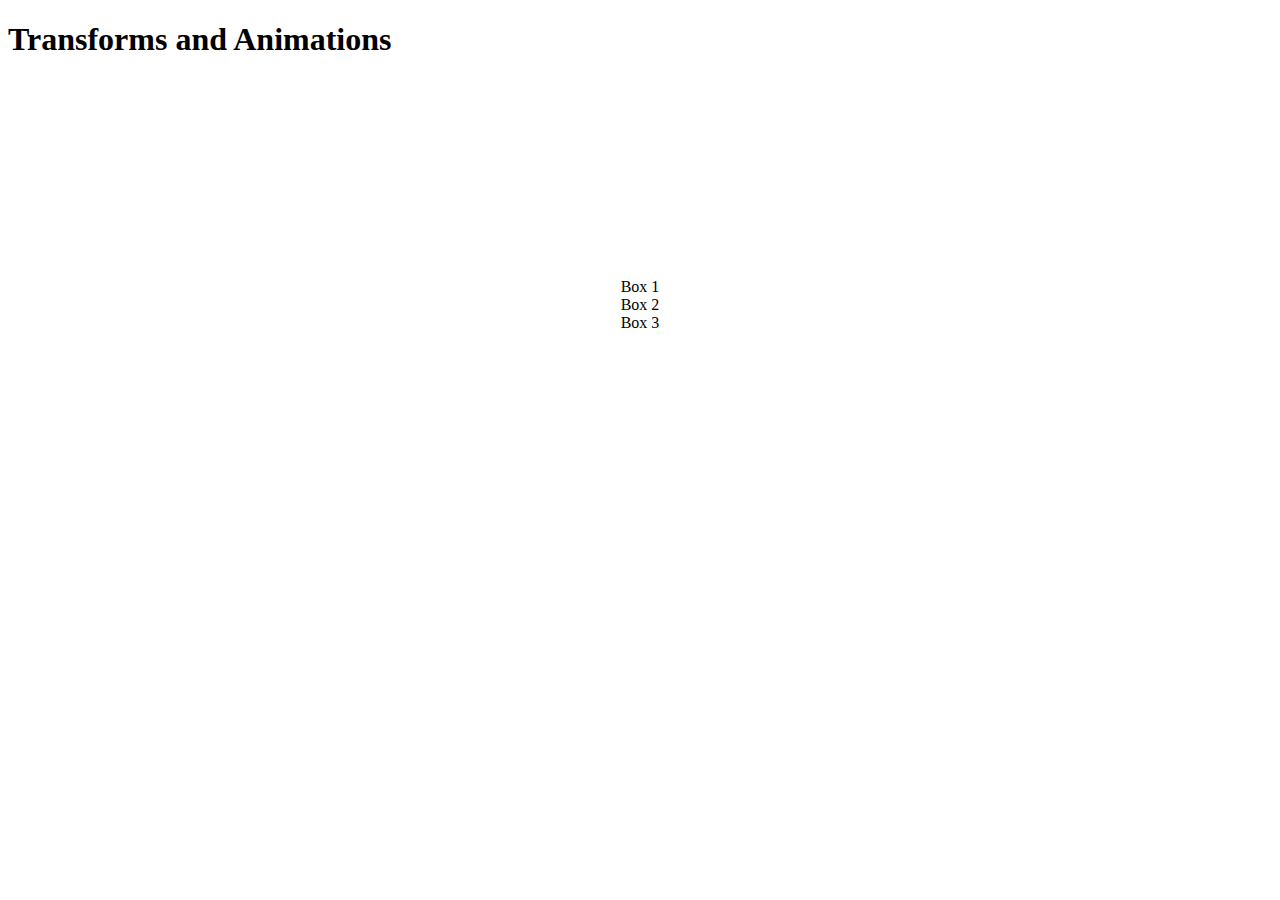
==== index.html @ ba64ed86 "added" ====
<!DOCTYPE html>
<html lang="en">
<head>
  <meta charset="UTF-8">
  <meta name="viewport" content="width=device-width, initial-scale=1.0">
  <title>Transforms and Animations and Responsive</title>


  <link rel="stylesheet" href="/style.css">

  <link rel="stylesheet" href="./css/transfom.css">
</head>
<body>

  <h1 class="flex">Transforms and Animations</h1>


  <div class="flex-container">
    <div class="box">Box 1</div>
    <div class="box">Box 2</div>
    <div class="box">Box 3</div>
  </div>




</body>
</html>
---- style.css ----
.flex {
  display: flex;
}

.flex-container {
  display: flex;
  flex-direction: column;
  align-items: center;
  justify-content: center;
  height: 50vh;
}

.flex-item { 
  padding: 20px;
  text-align: center;
  font-size: 30px;
}
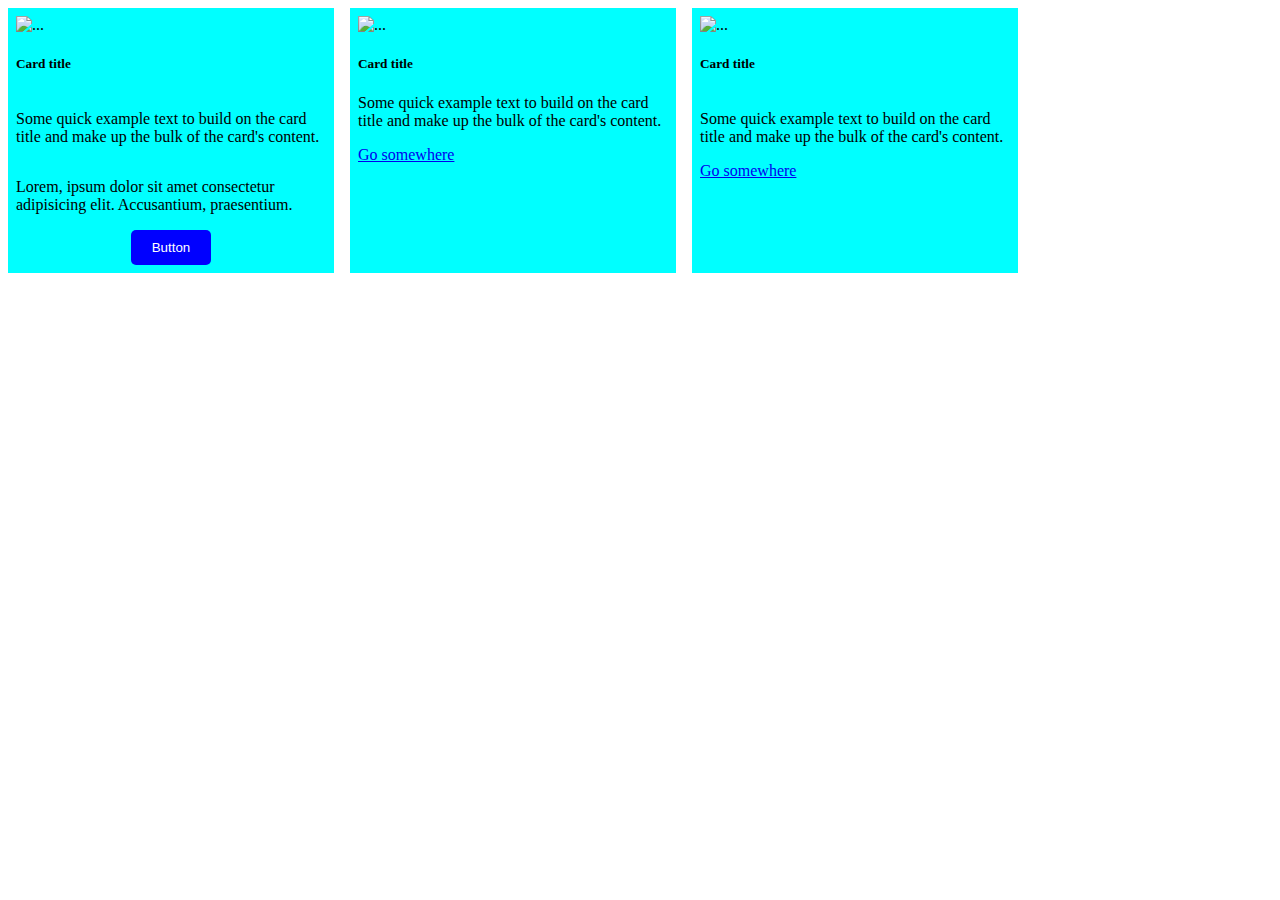
==== commit bc3b795a: "Add files via upload" ====
--- a/index.html
+++ b/index.html
@@ -1,28 +1,79 @@
-<!DOCTYPE html>
-<html lang="en">
-<head>
-  <meta charset="UTF-8">
-  <meta name="viewport" content="width=device-width, initial-scale=1.0">
-  <title>Transforms and Animations and Responsive</title>
-
-
-  <link rel="stylesheet" href="/style.css">
-
-  <link rel="stylesheet" href="./css/transfom.css">
-</head>
-<body>
-
-  <h1 class="flex">Transforms and Animations</h1>
-
-
-  <div class="flex-container">
-    <div class="box">Box 1</div>
-    <div class="box">Box 2</div>
-    <div class="box">Box 3</div>
-  </div>
-
-
-
-
-</body>
+<!DOCTYPE html>
+<html lang="en">
+
+<head>
+  <meta charset="UTF-8">
+  <meta name="viewport" content="width=device-width, initial-scale=1.0">
+  <title>Cards</title>
+
+  <style>
+    .cards {
+      display: flex;
+      gap: 1rem;
+
+    }
+
+    .card {
+      padding: 8px;
+      width: 310px;
+      background-color: aqua;
+      display: flex;
+      flex-direction: column;
+    }
+
+    .card button {
+
+      width: 5rem;
+
+      background-color: blue;
+      color: white;
+      
+      padding: 10px;
+      border: none;
+      border-radius: 5px;
+      cursor: pointer;
+    }
+
+    .button-div {
+      margin: auto;
+    }
+  </style>
+</head>
+
+<body>
+  <div class="cards">
+    <div class="card">
+      <img src="https://picsum.photos/300/200" class="card-img-top" alt="...">
+      <h5 class="card-title">Card title</h5>
+      <p class="card-text">Some quick example text to build on the card title and make up the bulk of the card's
+        content.</p>
+        <p>Lorem, ipsum dolor sit amet consectetur adipisicing elit. Accusantium, praesentium.</p>
+        <div class="button-div"><button>Button</button></div>
+    </div>
+
+    <div class="card">
+      <img src="https://picsum.photos/300/200" class="card-img-top" alt="...">
+      <div class="card-body">
+        <h5 class="card-title">Card title</h5>
+        <p class="card-text">Some quick example text to build on the card title and make up the bulk of the card's
+          content.</p>
+        <a href="#" class="btn btn-primary">Go somewhere</a>
+      </div>
+    </div>
+
+    <div class="card">
+      <img src="https://picsum.photos/300/200" class="card-img-top" alt="...">
+
+        <h5 class="card-title">Card title</h5>
+        <p class="card-text">Some quick example text to build on the card title and make up the bulk of the card's
+          content.</p>
+        <a href="#" class="btn btn-primary">Go somewhere</a>
+      
+    </div>
+    <!-- Add more cards here -->
+
+  </div>
+
+</body>
+
 </html>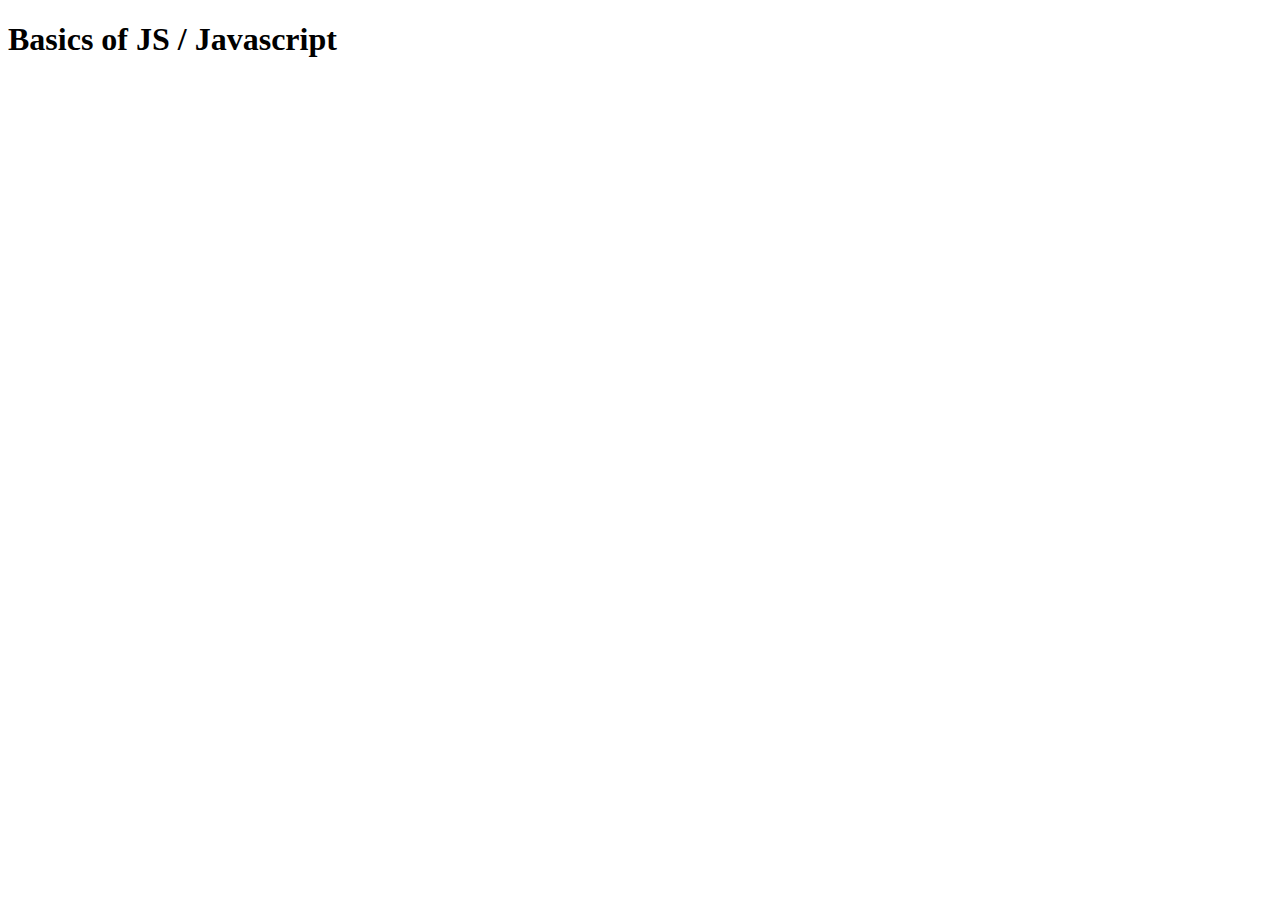
==== commit a45fe8c9: "Add files via upload" ====
--- a/index.html
+++ b/index.html
@@ -1,79 +1,22 @@
 <!DOCTYPE html>
 <html lang="en">
-
 <head>
   <meta charset="UTF-8">
   <meta name="viewport" content="width=device-width, initial-scale=1.0">
-  <title>Cards</title>
+  <title>Basics of JS / Javascript</title>
 
-  <style>
-    .cards {
-      display: flex;
-      gap: 1rem;
+  <link rel="stylesheet" href="/style.css">
 
-    }
+</head>
+<body>
+  <header></header>
+  <main>
 
-    .card {
-      padding: 8px;
-      width: 310px;
-      background-color: aqua;
-      display: flex;
-      flex-direction: column;
-    }
+    <h1>Basics of JS / Javascript</h1>
 
-    .card button {
+  </main>
+  <footer></footer>
 
-      width: 5rem;
-
-      background-color: blue;
-      color: white;
-      
-      padding: 10px;
-      border: none;
-      border-radius: 5px;
-      cursor: pointer;
-    }
-
-    .button-div {
-      margin: auto;
-    }
-  </style>
-</head>
-
-<body>
-  <div class="cards">
-    <div class="card">
-      <img src="https://picsum.photos/300/200" class="card-img-top" alt="...">
-      <h5 class="card-title">Card title</h5>
-      <p class="card-text">Some quick example text to build on the card title and make up the bulk of the card's
-        content.</p>
-        <p>Lorem, ipsum dolor sit amet consectetur adipisicing elit. Accusantium, praesentium.</p>
-        <div class="button-div"><button>Button</button></div>
-    </div>
-
-    <div class="card">
-      <img src="https://picsum.photos/300/200" class="card-img-top" alt="...">
-      <div class="card-body">
-        <h5 class="card-title">Card title</h5>
-        <p class="card-text">Some quick example text to build on the card title and make up the bulk of the card's
-          content.</p>
-        <a href="#" class="btn btn-primary">Go somewhere</a>
-      </div>
-    </div>
-
-    <div class="card">
-      <img src="https://picsum.photos/300/200" class="card-img-top" alt="...">
-
-        <h5 class="card-title">Card title</h5>
-        <p class="card-text">Some quick example text to build on the card title and make up the bulk of the card's
-          content.</p>
-        <a href="#" class="btn btn-primary">Go somewhere</a>
-      
-    </div>
-    <!-- Add more cards here -->
-
-  </div>
-
+  <script src="/index.js"></script>
 </body>
-
 </html>--- a/style.css
+++ b/style.css
@@ -0,0 +1,18 @@
+
+.flex {
+  display: flex;
+}
+
+.flex-container {
+  display: flex;
+  flex-direction: column;
+  align-items: center;
+  justify-content: center;
+  height: 50vh;
+}
+
+.flex-item { 
+  padding: 20px;
+  text-align: center;
+  font-size: 30px;
+}